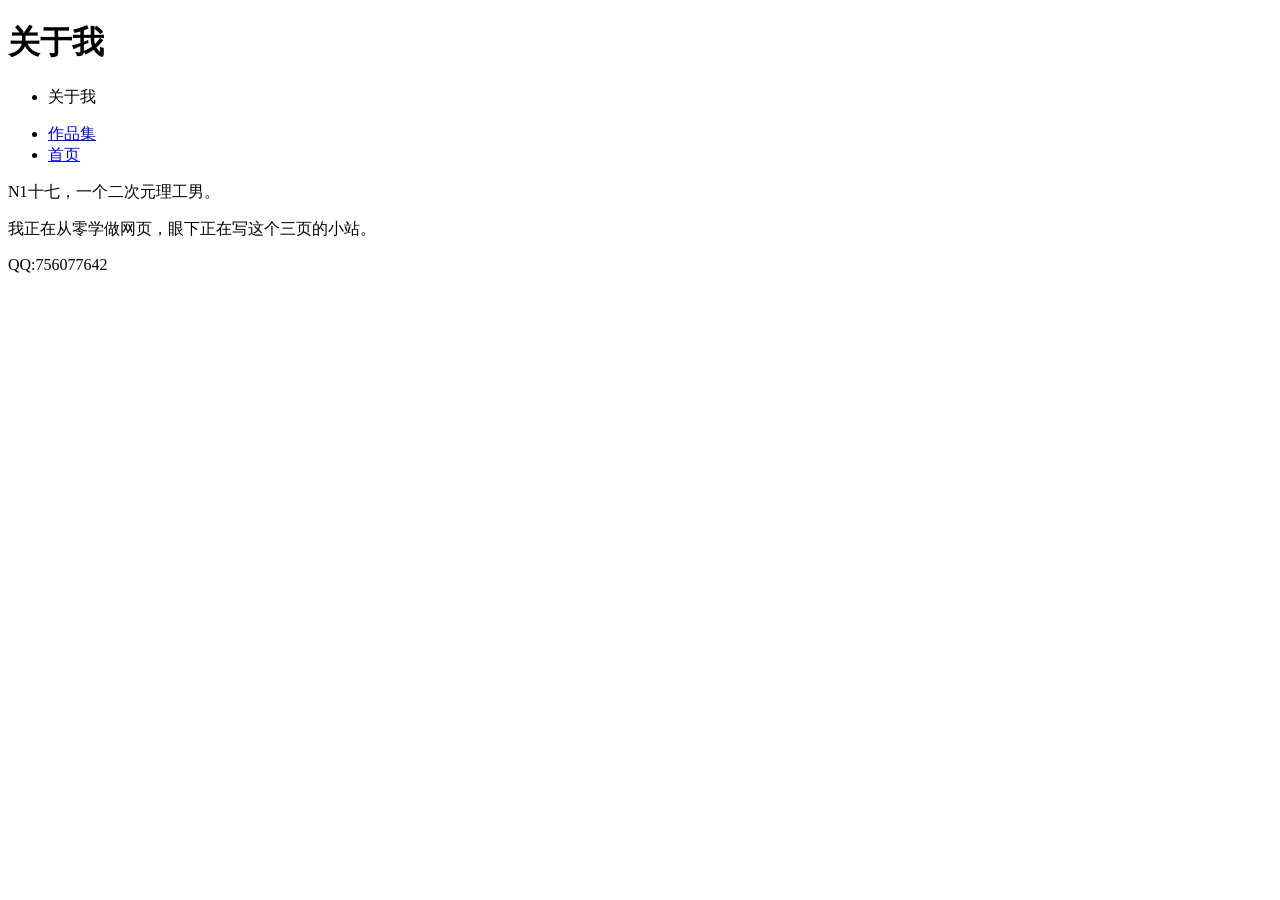
==== about.html @ 8b1b2431 "my_site" ====
<!doctype html>
<html lang="zh-CN">
<head>
<meta charset="utf-8 "/>
<title>关于我~N1十七的主页</title>
</head>

<body>

<header>
<h1>关于我</h1>
<nav>
<ul>
<li><p>关于我</p>
<li><a href="work.html">作品集</a>
<li><a href="index.html">首页</a>
</li>
</ul>
</nav>
</header>
	
<main>
<p>N1十七，一个二次元理工男。</p>
<p>我正在从零学做网页，眼下正在写这个三页的小站。</p>
</main>

<footer>
<p>QQ:756077642</p>
</footer>
</body>
</html>
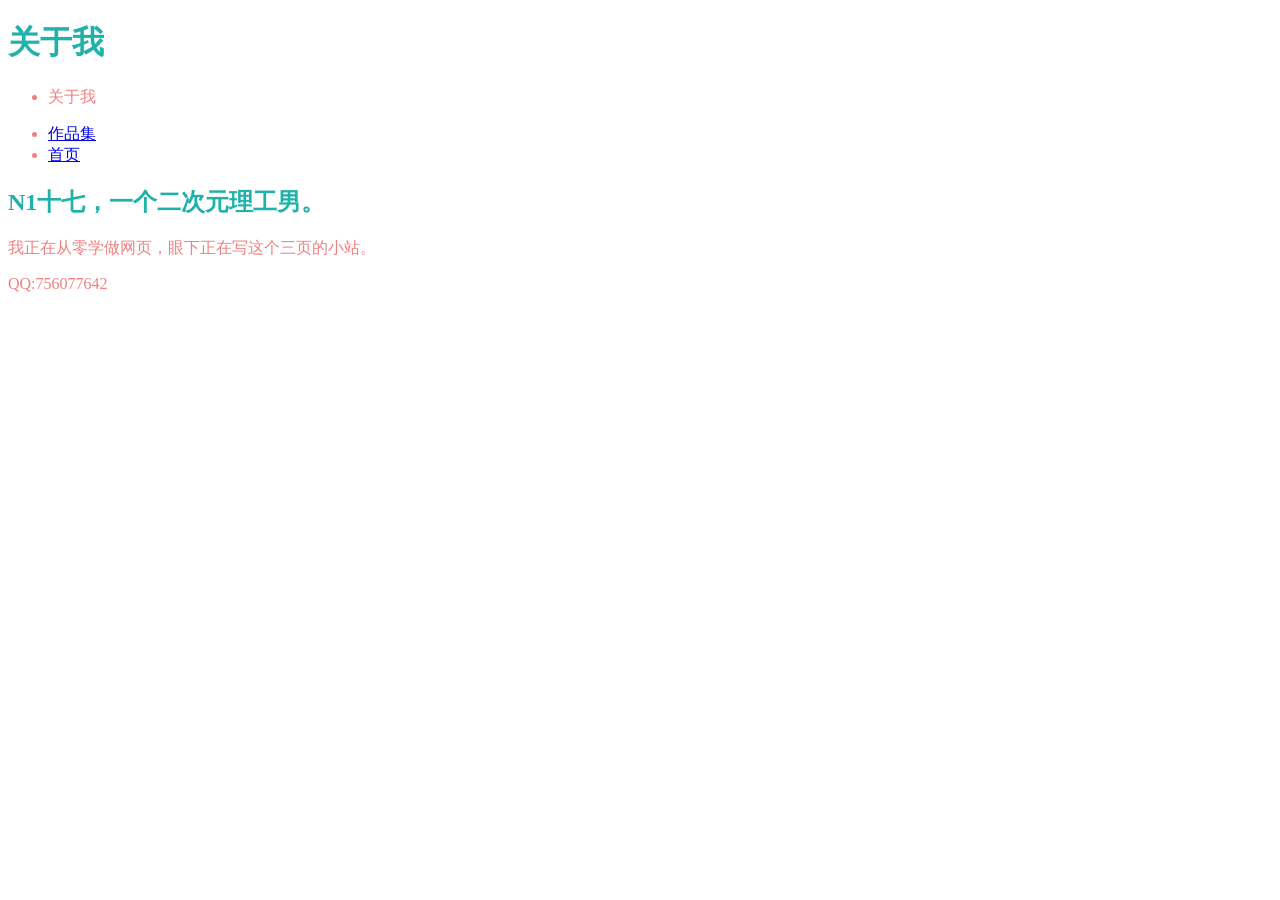
==== commit 731a38c5: "the first xiaolin" ====
--- a/about.html
+++ b/about.html
@@ -1,8 +1,9 @@
 <!doctype html>
 <html lang="zh-CN">
 <head>
-<meta charset="utf-8 "/>
-<title>关于我~N1十七的主页</title>
+<meta charset="utf-8"/>
+<title class="lead">关于我~N1十七的主页</title>
+<link rel="stylesheet" href="style.css" />
 </head>
 
 <body>
@@ -10,7 +11,7 @@
 <header>
 <h1>关于我</h1>
 <nav>
-<ul>
+<ul class="list">
 <li><p>关于我</p>
 <li><a href="work.html">作品集</a>
 <li><a href="index.html">首页</a>
@@ -20,12 +21,12 @@
 </header>
 	
 <main>
-<p>N1十七，一个二次元理工男。</p>
-<p>我正在从零学做网页，眼下正在写这个三页的小站。</p>
+<h2 class="lead">N1十七，一个二次元理工男。</h2>
+<p class="list">我正在从零学做网页，眼下正在写这个三页的小站。</p>
 </main>
 
 <footer>
-<p>QQ:756077642</p>
+<p class="list">QQ:756077642</p>
 </footer>
 </body>
 </html>
--- a/style.css
+++ b/style.css
@@ -0,0 +1,25 @@
+h1{
+    color:lightseagreen;
+}
+h2{
+    color:lightseagreen;
+}
+.lead{
+    color :lightseagreen;
+}
+.list{
+    color:lightcoral;
+}
+#email{
+    color:lightcoral;
+}
+.scorts{
+    width: 520px;
+    max-width: 100%;
+    height: auto;
+}
+.arts{
+    width: 720px;
+    max-width: 100%;
+    height: auto;
+}
